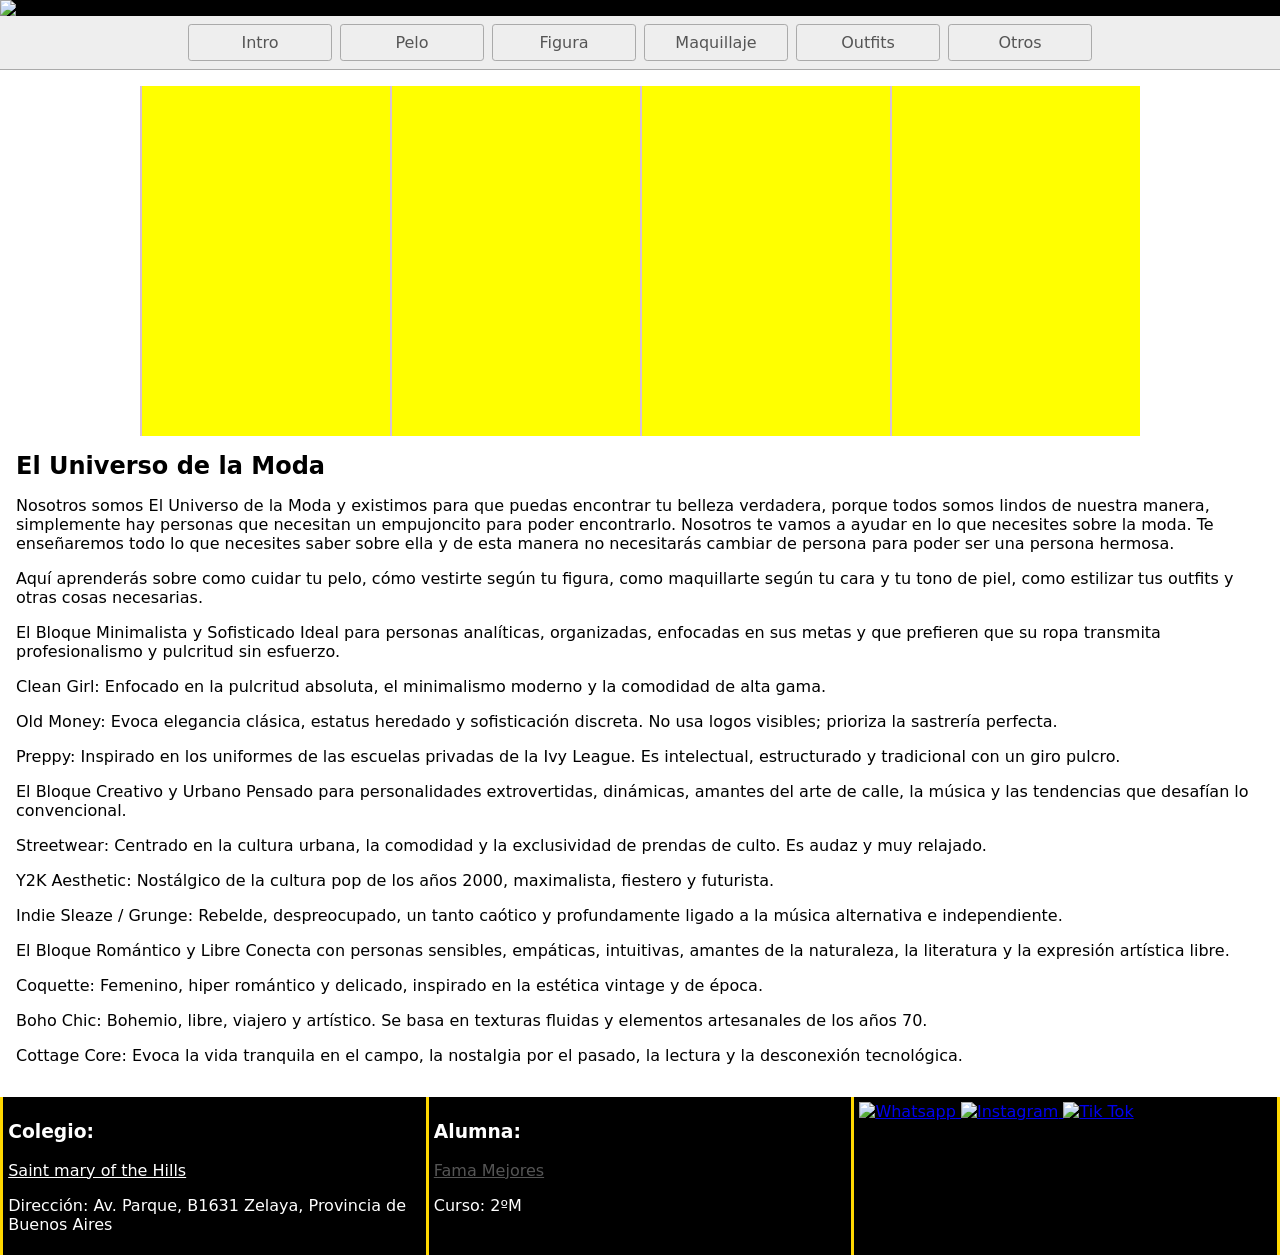
==== index.html @ 4728cd59 "372" ====
<!DOCTYPE html>
<html lang="en">
  <head>
    <title>El Universo de la Moda</title>
    <meta charset="UTF-8" />
    <meta name="viewport" content="width=device-width" />
    <!--
      Need a visual blank slate?
      Remove all code in `styles.css`!
    -->
    <link rel="stylesheet" href="css/styles.css" />
    <script type="module" src="script.js"></script>
  </head>
  <body>
    <header>
      <div id="logo">
       <img src="https://p16-faceuimg-sign-sg.ibyteimg.com/tos-alisg-i-37870e-sg/ooBmEQ6m7DybO8AuAzFhBtqACBegYCLjISfsPE.jpeg~tplv-qf95cgtps6-preview.webp?lk3s=a2a83e6a&x-expires=1819307372&x-signature=FyCr%2BBFAl1yRTc%2FDdLYAjFlwOXg%3D" alt="logo"> 
      </div>
     </div>

      </header>   
    <nav>
      <a href="./index.html" class="activo">Intro</a>
      <a href="./pelo.html">Pelo</a>
      <a href="./figura.html">Figura</a>
      <a href="./maquillaje.html">Maquillaje</a>
      <a href="./outfits.html">Outfits</a>
      <a href="./otros.html">Otros</a>
    </nav>
    
    <main>
      <section id="index">
        <div id="katseye"></div>
        <div id="elle"></div>
        <div id="vouge"></div>
        <div id="VOUGE"></div>
        </section>
  
      <h1>El Universo de la Moda</h1>
      <p>Nosotros somos El Universo de la Moda y existimos para que puedas encontrar tu belleza verdadera,
         porque todos somos lindos de nuestra manera, simplemente hay personas que necesitan un 
         empujoncito para poder encontrarlo. Nosotros te vamos a ayudar en lo que necesites sobre la moda.
         Te enseñaremos todo lo que necesites saber sobre ella y de esta manera no necesitarás cambiar de 
         persona para poder ser una persona hermosa.
      </p>
      <p>Aquí aprenderás sobre como cuidar tu pelo, cómo vestirte según tu figura, como maquillarte según 
        tu cara y tu tono de piel, como estilizar tus outfits y otras cosas necesarias.
      </p>
      <p>El Bloque Minimalista y Sofisticado
        Ideal para personas analíticas, organizadas, enfocadas en sus metas y que prefieren que su ropa transmita profesionalismo y pulcritud sin esfuerzo.</p>

        <p>Clean Girl: Enfocado en la pulcritud absoluta, el minimalismo moderno y la comodidad de alta gama.</p>

        <p>Old Money: Evoca elegancia clásica, estatus heredado y sofisticación discreta. No usa logos visibles; prioriza la sastrería perfecta.</p>

       <p>Preppy: Inspirado en los uniformes de las escuelas privadas de la Ivy League. Es intelectual, estructurado y tradicional con un giro pulcro.</p>
        
       <div id="cleangirl"></div>

      <p>El Bloque Creativo y Urbano
        Pensado para personalidades extrovertidas, dinámicas, amantes del arte de calle, la música 
        y las tendencias que desafían lo convencional.</p>
       
      <p>Streetwear: Centrado en la cultura urbana,
         la comodidad y la exclusividad de prendas de culto. 
         Es audaz y muy relajado.</p>

         <p>Y2K Aesthetic: Nostálgico de la cultura pop de los años 
          2000, maximalista, fiestero y futurista.</p>

          <p>Indie Sleaze / Grunge: Rebelde, despreocupado, un tanto caótico y 
            profundamente ligado a la música alternativa e independiente.</p>
          
        <p>El Bloque Romántico y Libre
          Conecta con personas sensibles, empáticas, intuitivas, 
          amantes de la naturaleza, la literatura y la expresión artística libre.</p>
          
      <p>Coquette: Femenino, hiper romántico y delicado, 
        inspirado en la estética vintage y de época.</p>
      
        <p>Boho Chic: Bohemio, libre, viajero y artístico.
           Se basa en texturas fluidas y elementos artesanales de los años 70.</p>
        
      <p>Cottage Core: Evoca la vida tranquila en 
        el campo, la nostalgia por el pasado, la lectura 
        y la desconexión tecnológica.</p>
      


    </main>
    <footer>
      <div id="colegio">
      <h3> Colegio:</h3>
      <p> <a href="https://www.stmary.edu.ar/es/como-llegar-pilar-sede-pilar" target="blanck">Saint mary of the Hills </a></p>
       <p>Dirección: Av. Parque, B1631 Zelaya, Provincia de Buenos Aires </p>
 
 
      </div>
      <div id="alumno">
       <h3>Alumna:</h3>
       <p><a href="famamejoresmejores@gmail.com">Fama Mejores</a></p>
       <p> Curso: 2ºM</p>
 
 
 
      </div>
      <div id="sociales">
        <a href="https://www.whatsapp.com/?lang=es" target="blank" >   <img src="https://img.freepik.com/vector-premium/icono-logotipo-whatsapp-aplicacion-redes-sociales-aplicacion-red-marca-editorial-popular-ilustracion-vectorial_913857-391.jpg?semt=ais_hybrid&w=740&q=80" alt="Whatsapp">   </a>
        
        <a href="https://www.instagram.com/" target="blank" >   <img src="https://upload.wikimedia.org/wikipedia/commons/9/95/Instagram_logo_2022.svg" alt="Instagram">  </a>
       
        <a href="https://www.tiktok.com/es-419/" target="blank" >   <img src="https://img.freepik.com/vector-premium/logotipo-tik-tok_578229-290.jpg?semt=ais_hybrid&w=740&q=80" alt="Tik Tok">  </a>
      </div> 
      </footer>
  </body>
</html>
---- css/styles.css ----
* {
  box-sizing: border-box;
}

body {
  margin: 0;
  font-family: system-ui, sans-serif;
  color: black;
  background-color: white;
}

/*inicio de header*/
header{
  background-color: #000;
}
#logo{
display: flex;
flex-direction: row;
align-items: flex-end;
justify-content: space-between;
}

#logo img{
  width: 191px;
  font-size: smaller;
}
/*fin de header*/
/*inicio main*/
section{
  width: 1000px;
  background-color: thistle;
  margin: 0 auto;
  margin-bottom: 5px;
  display: flex;
  align-items: center;
  justify-content: center;
}

section div{
  width: 33%;
  height: 350px;
  background-color: yellow;
  margin-left: 2px;
}
#intro{
  background-image: url(https://t3.ftcdn.net/jpg/00/80/72/90/360_F_80729070_Fg588yDXhgfzTmMmKACcOCY73Lem29Q7.jpg);
}
#elle{
  background-image: url(https://hips.hearstapps.com/hmg-prod/images/zendaya-main-1604936630.jpg);
  background-size: cover;
}
#vouge{
  background-image: url(https://i.pinimg.com/736x/00/1a/c9/001ac9738ecdc76ac7356df3f32472eb.jpg);
  background-size: cover;
  background-repeat: no-repeat;
  background-position: center;
}
  #VOUGE{
    background-image: url(https://media.vogue.es/photos/5cc7723796855c167b53d3e7/master/w_1600%2Cc_limit/septiembre_2013_articulo_6548.jpg);
    background-size: cover;
    background-repeat: no-repeat;
    background-position: center;
    }
    #katseye{
      background-image: url(https://i.calameoassets.com/250917201837-6101e4b0e09ba04b800f301674a90d66/large.jpg);
      background-size: cover;
      background-repeat: no-repeat;
      background-position: center;
      }

/*fin main*/

nav {
  display: flex;
  flex-wrap: wrap;
  align-items: center;
  justify-content: center;
  padding: 0.5rem;
  gap: 0.5rem;
  border-bottom: solid 1px #aaa;
  background-color: #eee;
}

nav a {
  display: inline-block;
  min-width: 9rem;
  padding: 0.5rem;
  border-radius: 0.2rem;
  border: solid 1px #aaa;
  text-align: center;
  text-decoration: none;
  color: #555;
}

nav a[aria-current='page'] {
  color: #000;
  background-color: #ffffff;
}
/*inicio del footer*/
footer{
  background-color: gold;
color: #ffffff;
display: flex;
flex-wrap: wrap;
justify-content: space-evenly;
}
#colegio{
width: 33%;
background-color: rgb(0, 0, 0);
padding: 5px;
}
#colegio a {
color: #ffffff;
}

#alumno{
  width: 33%;
background-color: rgb(0, 0, 0);
color: #ffffff;
padding: 5px;
}
#alumno a{
  color: #555;
}

#sociales{
  width: 33%;
background-color: rgb(0, 0, 0);
padding: 5px;
}

#sociales img{
  width: 50px;
}
/*fin del footer*/
  main {
    padding: 1rem;
  }
  
  h1 {
    font-weight: bold;
    font-size: 1.5rem;
  }
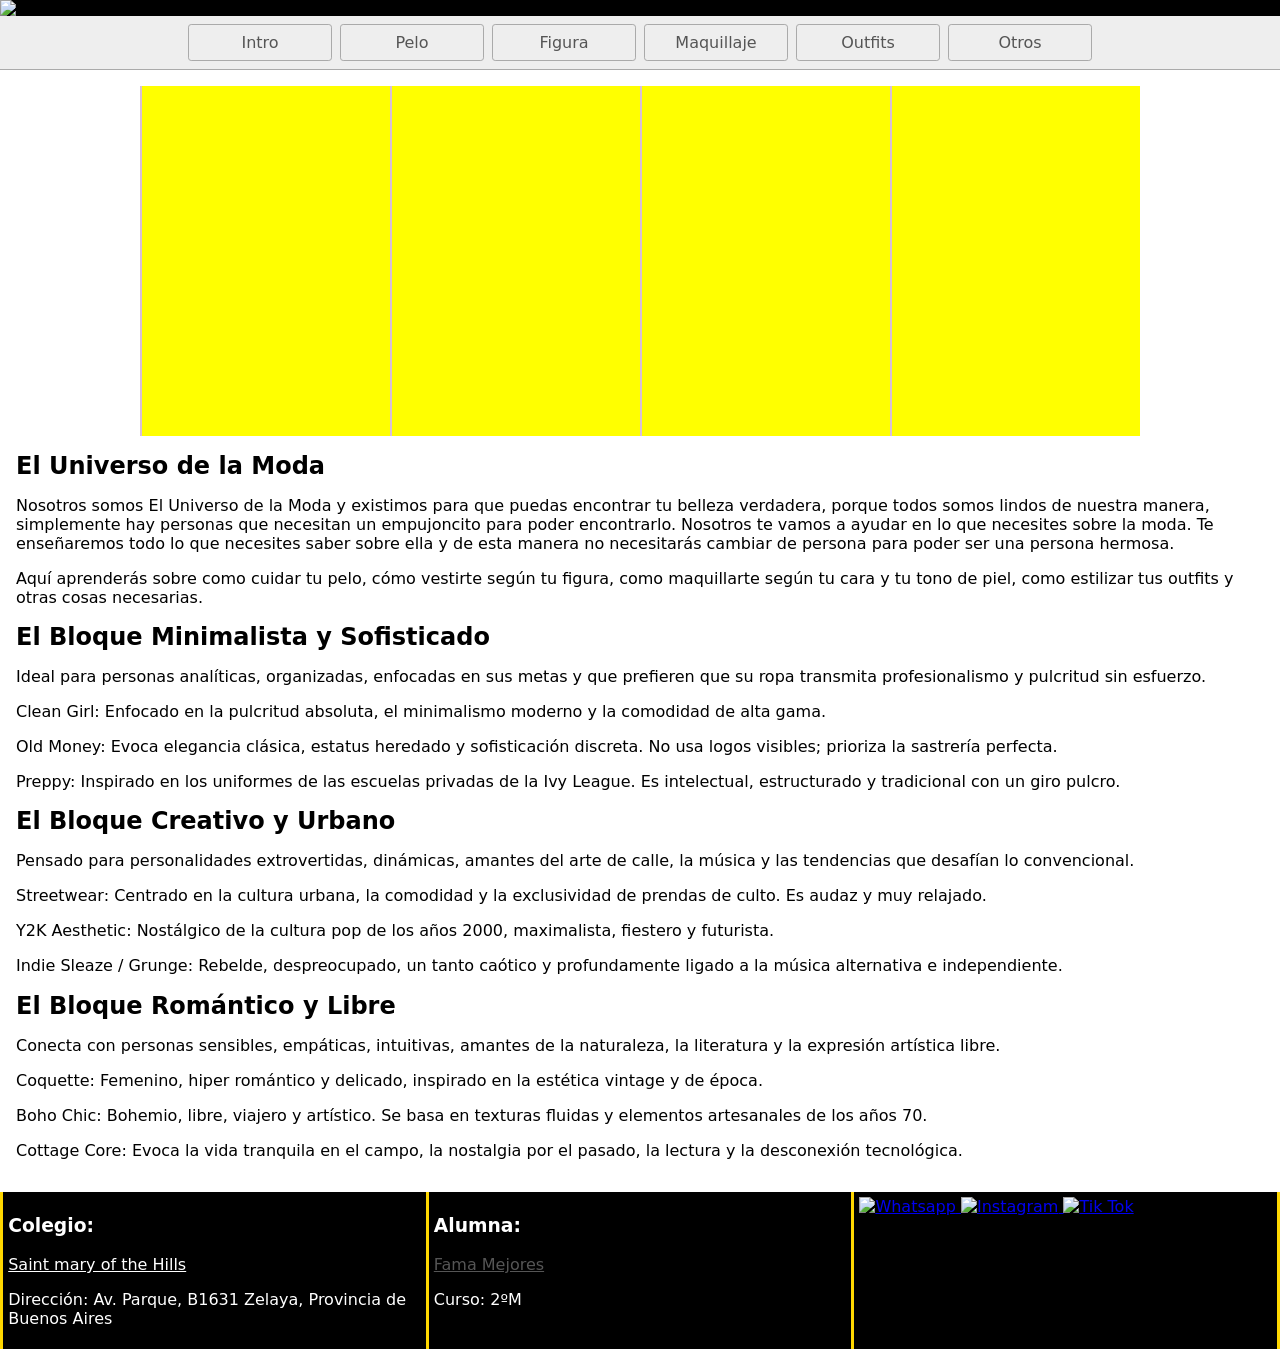
==== commit ce1098f4: "496" ====
--- a/index.html
+++ b/index.html
@@ -46,8 +46,10 @@
       <p>Aquí aprenderás sobre como cuidar tu pelo, cómo vestirte según tu figura, como maquillarte según 
         tu cara y tu tono de piel, como estilizar tus outfits y otras cosas necesarias.
       </p>
-      <p>El Bloque Minimalista y Sofisticado
-        Ideal para personas analíticas, organizadas, enfocadas en sus metas y que prefieren que su ropa transmita profesionalismo y pulcritud sin esfuerzo.</p>
+      
+      <h1>El Bloque Minimalista y Sofisticado</h1>
+
+        <p>Ideal para personas analíticas, organizadas, enfocadas en sus metas y que prefieren que su ropa transmita profesionalismo y pulcritud sin esfuerzo.</p>
 
         <p>Clean Girl: Enfocado en la pulcritud absoluta, el minimalismo moderno y la comodidad de alta gama.</p>
 
@@ -57,8 +59,9 @@
         
        <div id="cleangirl"></div>
 
-      <p>El Bloque Creativo y Urbano
-        Pensado para personalidades extrovertidas, dinámicas, amantes del arte de calle, la música 
+      <h1>El Bloque Creativo y Urbano</h1>
+
+        <p>Pensado para personalidades extrovertidas, dinámicas, amantes del arte de calle, la música 
         y las tendencias que desafían lo convencional.</p>
        
       <p>Streetwear: Centrado en la cultura urbana,
@@ -71,8 +74,9 @@
           <p>Indie Sleaze / Grunge: Rebelde, despreocupado, un tanto caótico y 
             profundamente ligado a la música alternativa e independiente.</p>
           
-        <p>El Bloque Romántico y Libre
-          Conecta con personas sensibles, empáticas, intuitivas, 
+        <h1>El Bloque Romántico y Libre</h1>
+
+          <p>Conecta con personas sensibles, empáticas, intuitivas, 
           amantes de la naturaleza, la literatura y la expresión artística libre.</p>
           
       <p>Coquette: Femenino, hiper romántico y delicado, 
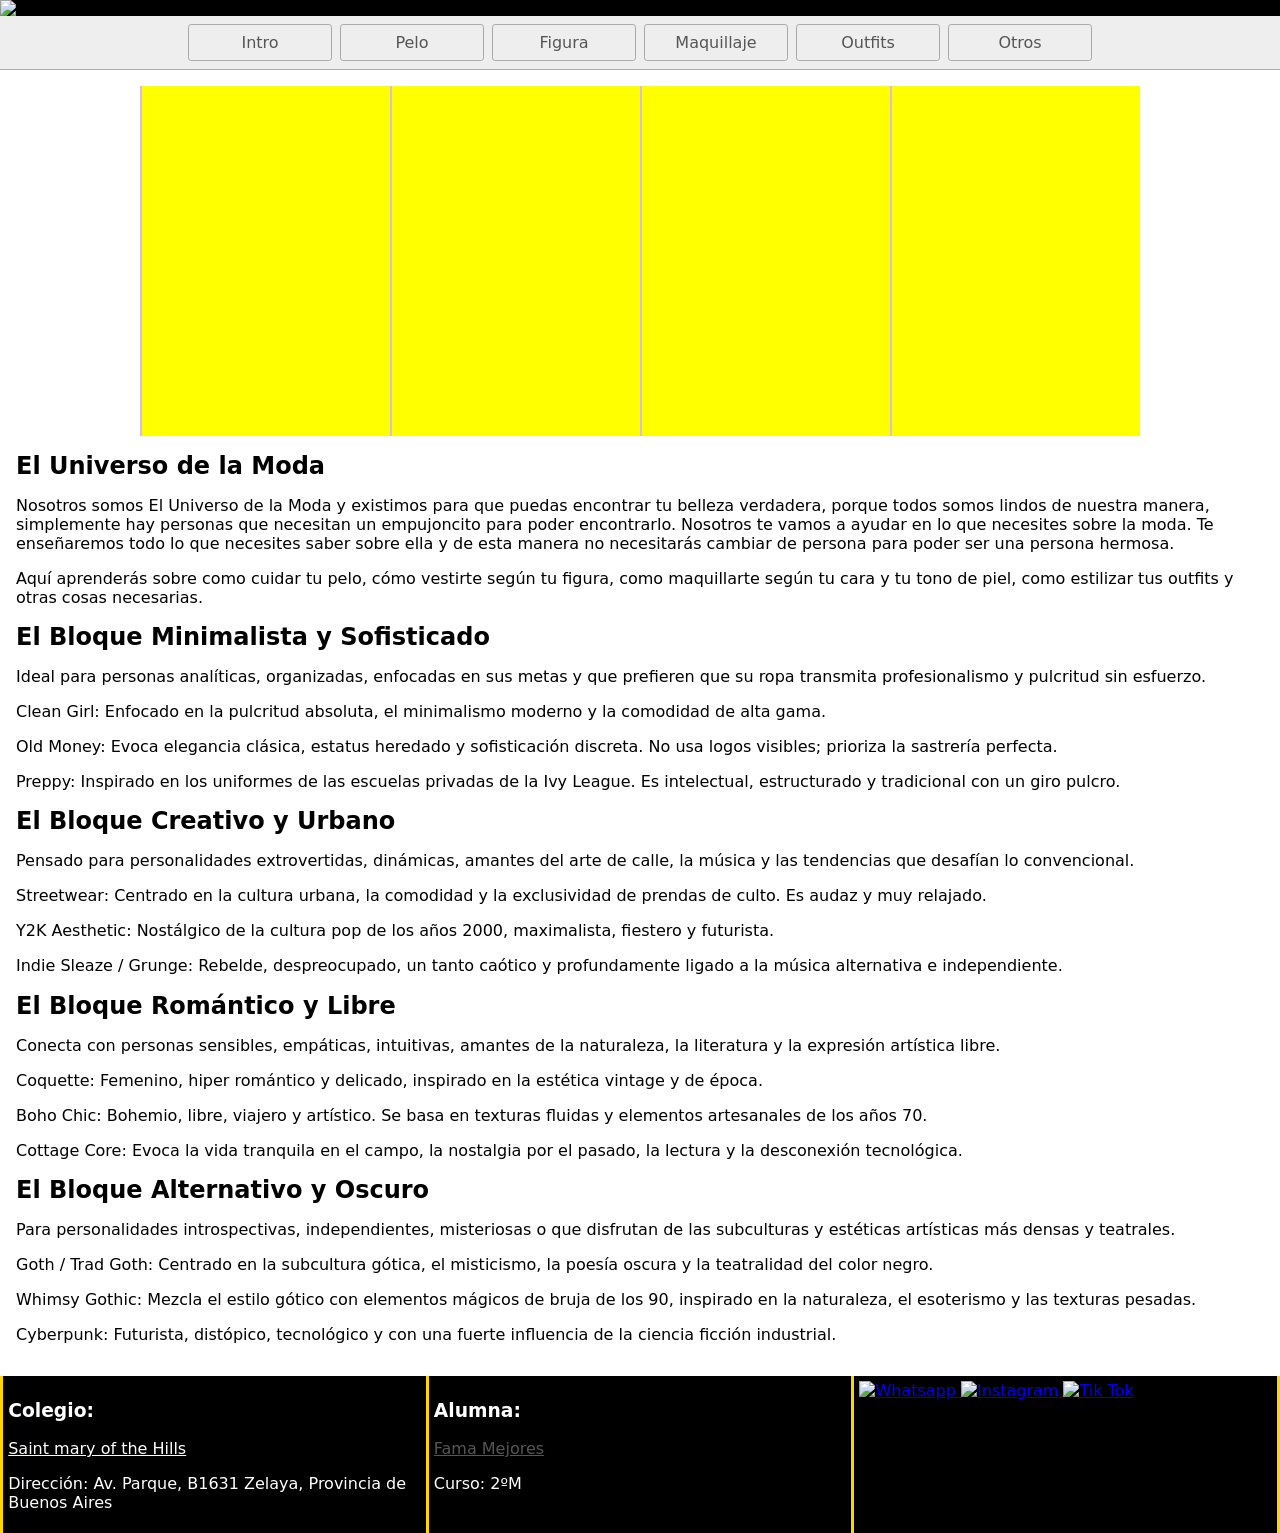
==== commit 9bd93360: "679" ====
--- a/index.html
+++ b/index.html
@@ -89,6 +89,22 @@
         el campo, la nostalgia por el pasado, la lectura 
         y la desconexión tecnológica.</p>
       
+        <h1>El Bloque Alternativo y Oscuro</h1>
+
+        <p>Para personalidades introspectivas, 
+          independientes, misteriosas o que disfrutan
+           de las subculturas y estéticas artísticas más 
+           densas y teatrales.</p>
+     
+           <p>Goth / Trad Goth: Centrado en la subcultura gótica, 
+            el misticismo, la poesía oscura y la teatralidad del color negro.</p>
+          
+            <p>Whimsy Gothic: Mezcla el estilo gótico con elementos mágicos 
+              de bruja de los 90, inspirado en la naturaleza, el esoterismo y las texturas pesadas.</p>
+            
+              <p>Cyberpunk: Futurista, distópico, tecnológico y con una fuerte influencia 
+                de la ciencia ficción industrial.</p>
+              
 
 
     </main>
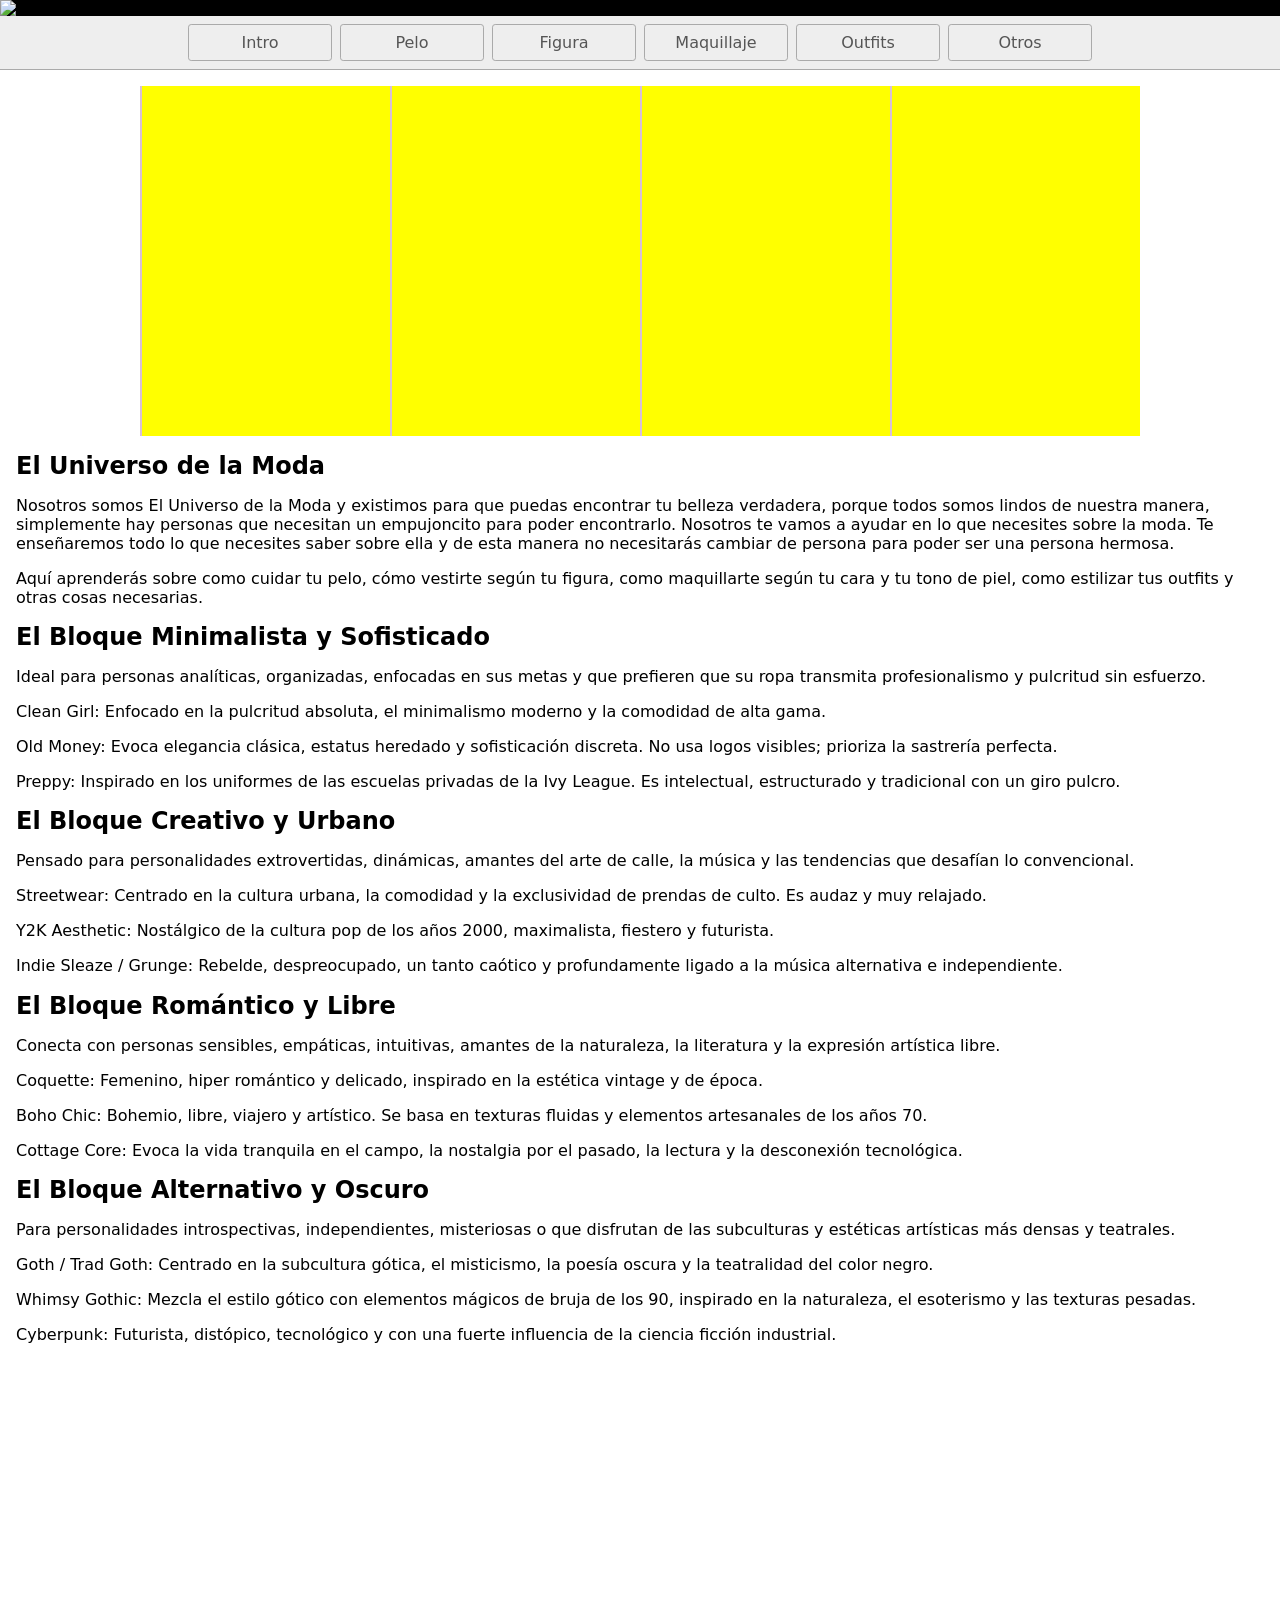
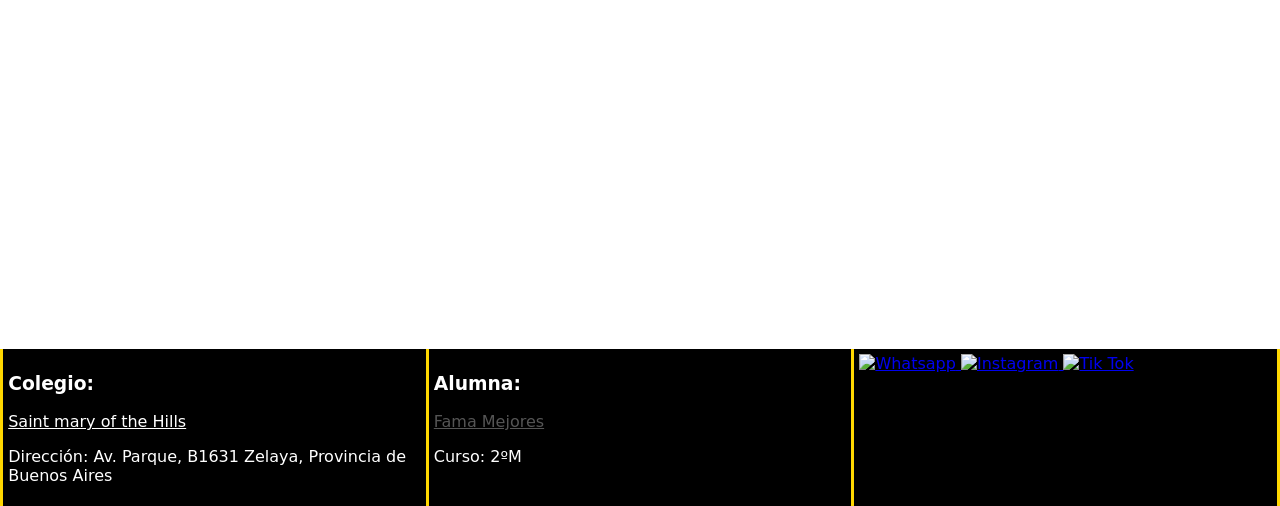
==== commit 09b0fdcd: "3678" ====
--- a/index.html
+++ b/index.html
@@ -55,10 +55,10 @@
 
         <p>Old Money: Evoca elegancia clásica, estatus heredado y sofisticación discreta. No usa logos visibles; prioriza la sastrería perfecta.</p>
 
+   
        <p>Preppy: Inspirado en los uniformes de las escuelas privadas de la Ivy League. Es intelectual, estructurado y tradicional con un giro pulcro.</p>
-        
-       <div id="cleangirl"></div>
 
+       
       <h1>El Bloque Creativo y Urbano</h1>
 
         <p>Pensado para personalidades extrovertidas, dinámicas, amantes del arte de calle, la música 
@@ -106,6 +106,8 @@
                 de la ciencia ficción industrial.</p>
               
 
+       <iframe src="https://docs.google.com/presentation/d/1aH0BOXptauEibCIIx7fO2zGSky33CsJWK6wy4ezNKtc/edit?slide=id.p#slide=id.p" frameborder="0" width="960" height="569" allowfullscreen="true" mozallowfullscreen="true" webkitallowfullscreen="true"></iframe>
+
 
     </main>
     <footer>
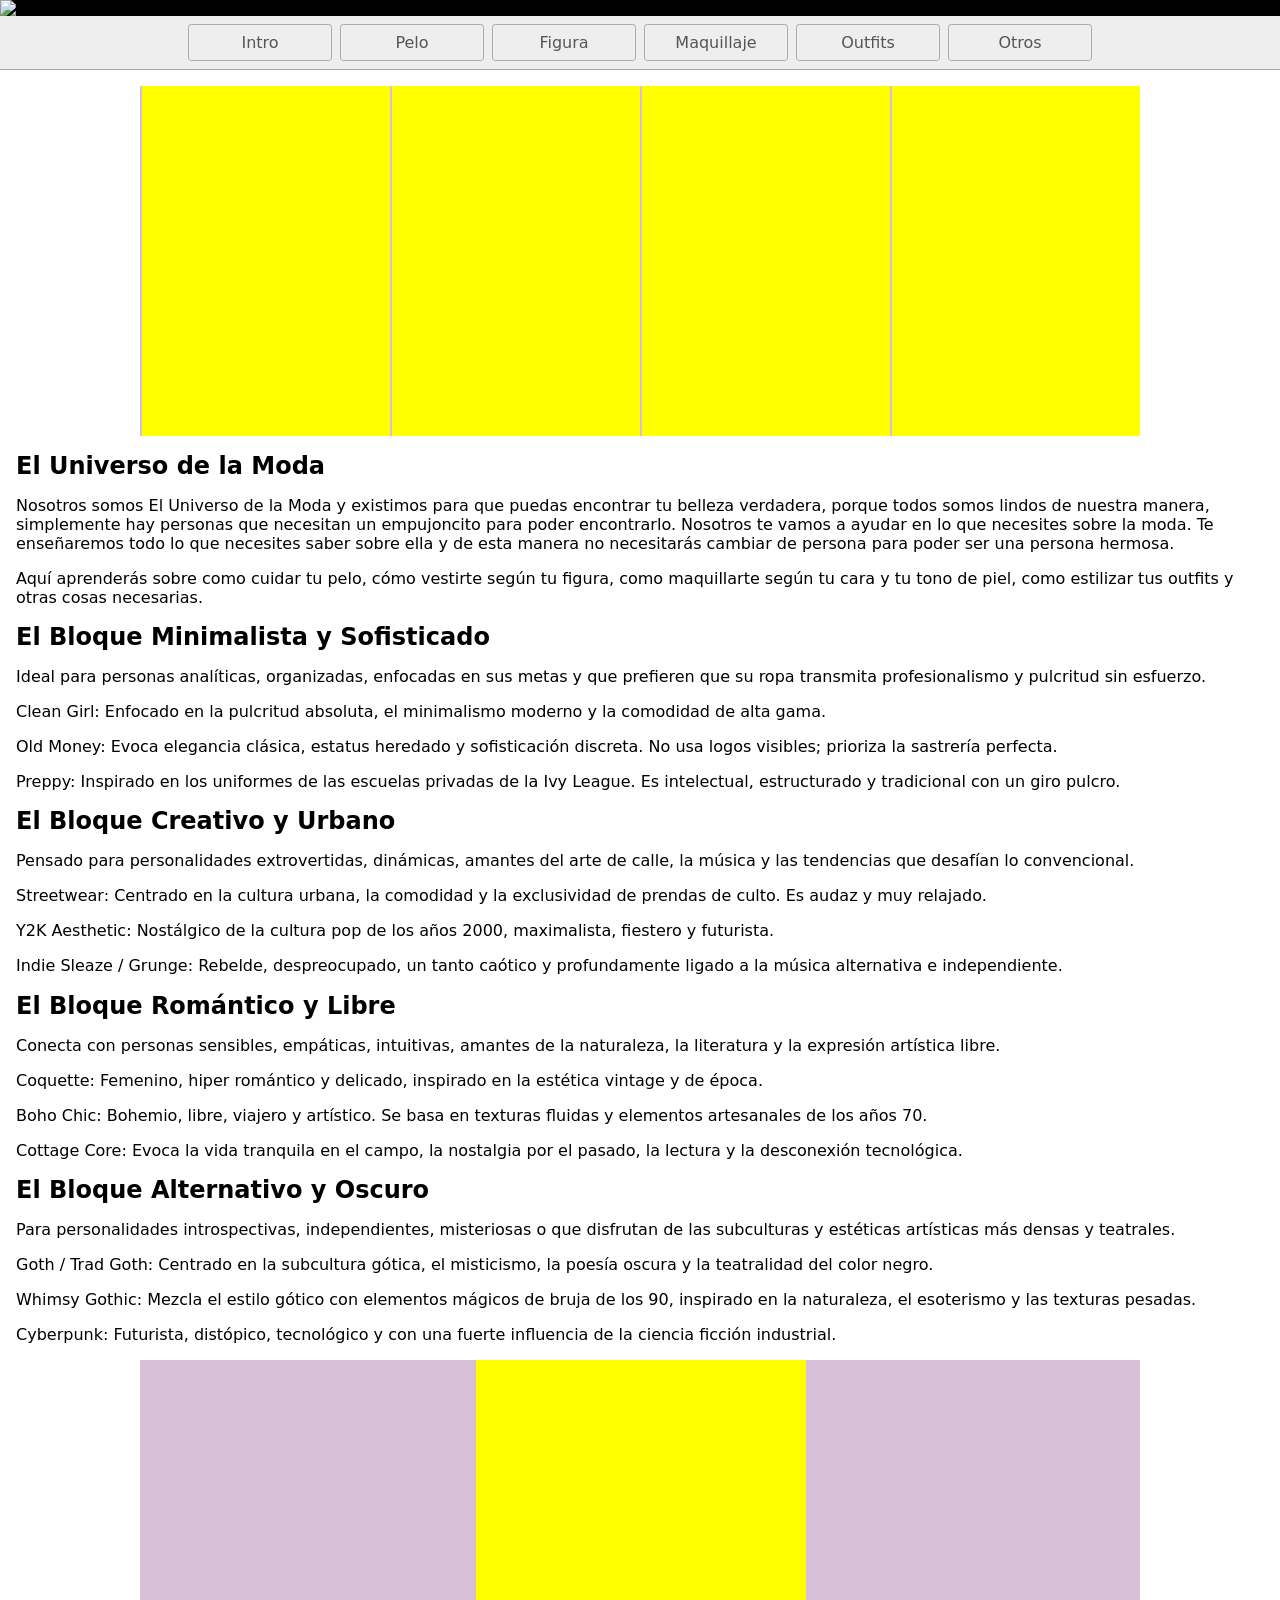
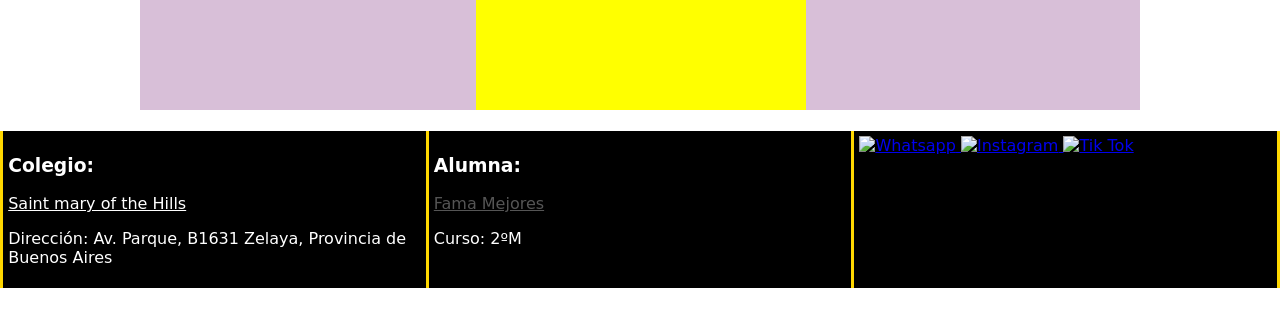
==== commit d3cc48d6: "579" ====
--- a/index.html
+++ b/index.html
@@ -105,9 +105,14 @@
               <p>Cyberpunk: Futurista, distópico, tecnológico y con una fuerte influencia 
                 de la ciencia ficción industrial.</p>
               
+      <section>
+       <div>
+        <iframe src="https://docs.google.com/presentation/d/1aH0BOXptauEibCIIx7fO2zGSky33CsJWK6wy4ezNKtc/edit?slide=id.h7e618c4810d5b1a8_0_37#slide=id.h7e618c4810d5b1a8_0_37" frameborder="0" width="960" height="569" allowfullscreen="true" mozallowfullscreen="true" webkitallowfullscreen="true"></iframe>
 
-       <iframe src="https://docs.google.com/presentation/d/1aH0BOXptauEibCIIx7fO2zGSky33CsJWK6wy4ezNKtc/edit?slide=id.p#slide=id.p" frameborder="0" width="960" height="569" allowfullscreen="true" mozallowfullscreen="true" webkitallowfullscreen="true"></iframe>
+       </div>
+      </section>
 
+    
 
     </main>
     <footer>
